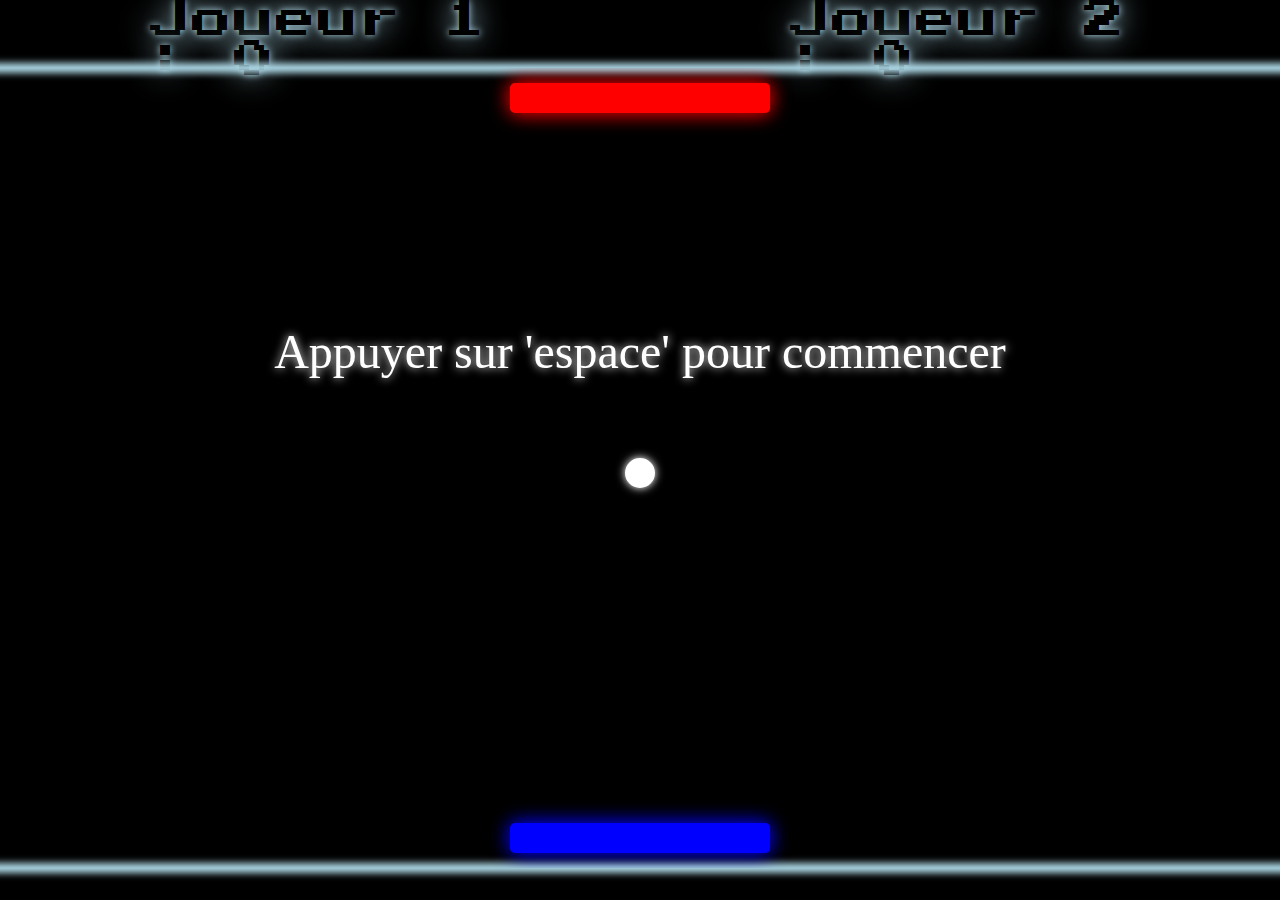
==== Ping Pong Vanilla JS/index.html @ 207035cf "Add files via upload" ====
<!DOCTYPE html>
    <html lang="fr">
        <head>
            <meta charset="UTF-8">
            <meta http-equiv="X-UA-Compatible" content="IE=edge">
            <meta name="viewport" content="width=device-width, initial-scale=1.0">
            <title>Ping Pong</title>
            <link rel="stylesheet" href="style.css">
            <link href="https://fonts.googleapis.com/css2?family=Press+Start+2P&display=swap" rel="stylesheet">
        </head>
        <body>

            <canvas id="canvas"></canvas>
            <button id="btnRejouer">Rejouer</button>
            <div class="containerScore">
                <div class="score">Joueur  1 : <span id="scoreJ1">0</span></div>
                <div class="score">Joueur  2 : <span id="scoreJ2">0</span></div>
            </div>
 
            <script src="game.js"></script>
            <script src="components.js"></script>
        </body>
    </html>
---- Ping Pong Vanilla JS/style.css ----
*, ::before, ::after{
    margin: 0;
    padding: 0;
    box-sizing: border-box;
}

body{
    height: 100vh;
    padding-top: 10px;
    background-color: black;
}

.containerScore{
    display: flex;
    justify-content: center;
    align-items: center;
    width: 1400;
    height: 60px;
    font-size: 40px;
}

.score{
    margin: 0 150px;
    letter-spacing: 2px;
    font-family: 'Press Start 2P', cursive;
    text-shadow: 0 0 7px lightblue, 0 0 30px lightblue;
}

canvas{
    position: absolute;
    top: 52%;
    left: 50%;
    border-radius: 10px;
    transform: translate(-50%, -50%);
    box-shadow: -5px -5px 7px lightblue,
                5px 5px 7px lightblue,
                inset -5px -5px 7px lightblue,
                inset 5px 5px 7px lightblue;
}

button{
    position: absolute;
    top: 50%;
    left: 50%;
    transform: translate(-50%, -50%);
    font-size: 30px;
    padding: 15px 20px;
    cursor: pointer;
    background-color: black;
    color: white;
    letter-spacing: 3px;
    border-radius: 10px;
    box-shadow: 0 0 7px lightblue, 0 0 30px lightblue;
    visibility: hidden;
    opacity: 0;
    transition: all 0.4s ease-in-out
}

#btnRejouer.active{
    visibility: visible;
    opacity: 1;
}
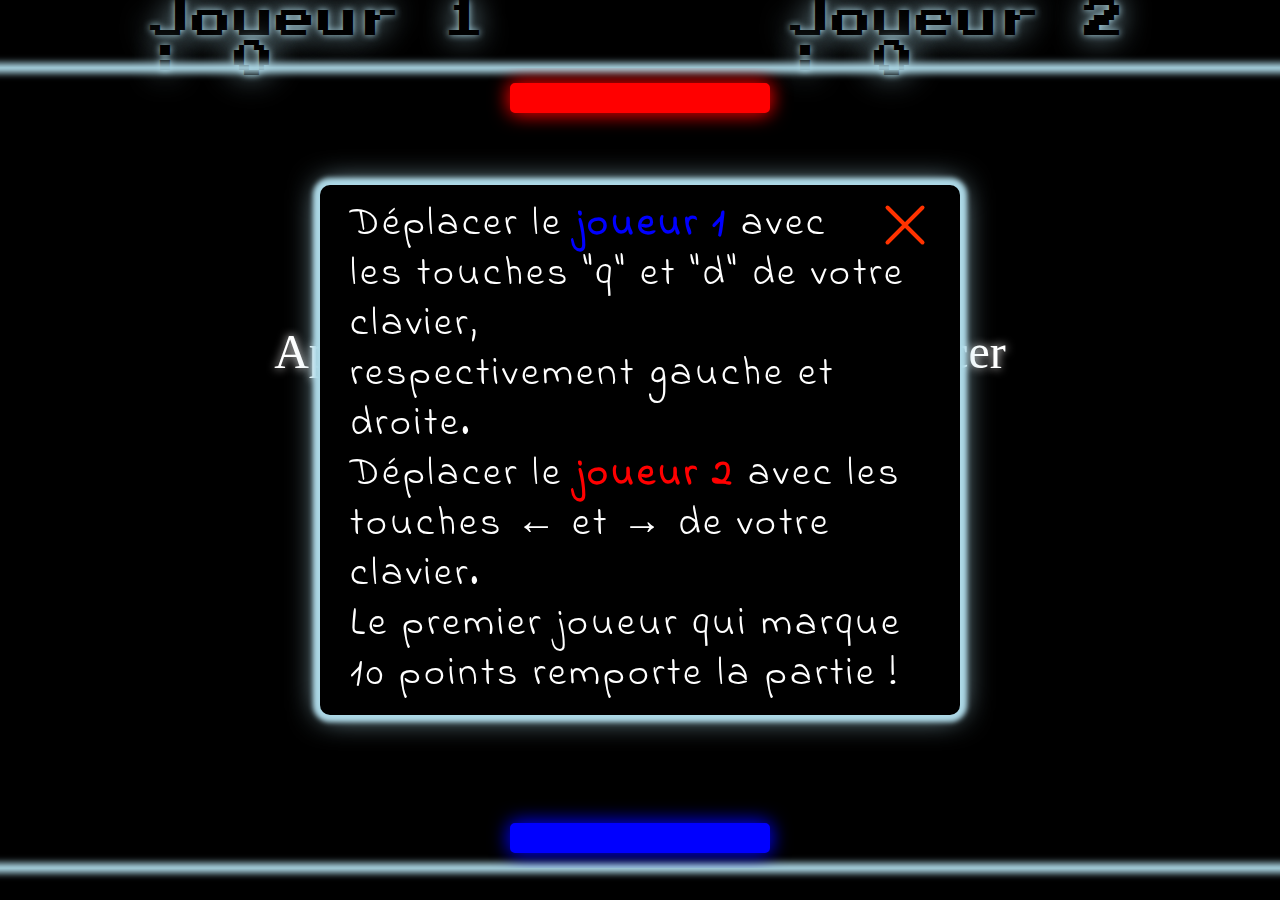
==== commit 571fd8b4: "Add files via upload" ====
--- a/Ping Pong Vanilla JS/index.html
+++ b/Ping Pong Vanilla JS/index.html
@@ -7,6 +7,7 @@
             <title>Ping Pong</title>
             <link rel="stylesheet" href="style.css">
             <link href="https://fonts.googleapis.com/css2?family=Press+Start+2P&display=swap" rel="stylesheet">
+            <link href="https://fonts.googleapis.com/css2?family=Indie+Flower&display=swap" rel="stylesheet">
         </head>
         <body>
 
@@ -16,6 +17,15 @@
                 <div class="score">Joueur  1 : <span id="scoreJ1">0</span></div>
                 <div class="score">Joueur  2 : <span id="scoreJ2">0</span></div>
             </div>
+            <div id="container_info">
+                <div id="info">
+                <img id="btnClose" src="btnclose.svg">
+                <p>Déplacer le <span id="colorP1">joueur 1</span> avec les touches "q" et "d" de votre clavier,</p>
+                <p>respectivement gauche et droite.</p>
+                <p>Déplacer le <span id="colorP2">joueur 2</span> avec les touches &#8592; et &#8594; de votre clavier.</p>
+                <p>Le premier joueur qui marque 10 points remporte la partie !</p>
+                </div>
+            </div>
  
             <script src="game.js"></script>
             <script src="components.js"></script>
--- a/Ping Pong Vanilla JS/style.css
+++ b/Ping Pong Vanilla JS/style.css
@@ -59,4 +59,52 @@
 #btnRejouer.active{
     visibility: visible;
     opacity: 1;
+}
+
+/* #container_info{
+    position: absolute;
+    top: 0;
+    width: 100%;
+    height: 100vh;
+    background-color: rgb(63, 69, 67);
+} */
+
+#info{
+    position: absolute;
+    top: 50%;
+    left: 50%;
+    transform: translate(-50%, -50%);
+    color: white;
+    font-size: 40px;
+    line-height: 50px;
+    letter-spacing: 3px;
+    padding: 15px 30px;
+    border-radius: 10px;
+    box-shadow: 0 0 5px 7px lightblue, 0 0 30px lightblue;
+    background-color: black;
+    font-family: 'Indie Flower', cursive;
+    transition: all 0.5s ease-in-out;
+    visibility: visible;
+    opacity: 1;
+}
+
+#info.active{
+    visibility: hidden;
+    opacity: 0;
+}
+
+#colorP1, #colorP2{
+    color: blue;
+    font-weight: 900;
+    font-size: 40px;
+    text-shadow: 0 0 7px rgb(0, 0, 0);
+}
+#colorP2{
+    color: red;
+}
+
+#btnClose{
+    float: right;
+    width: 50px;
+    cursor: pointer;
 }